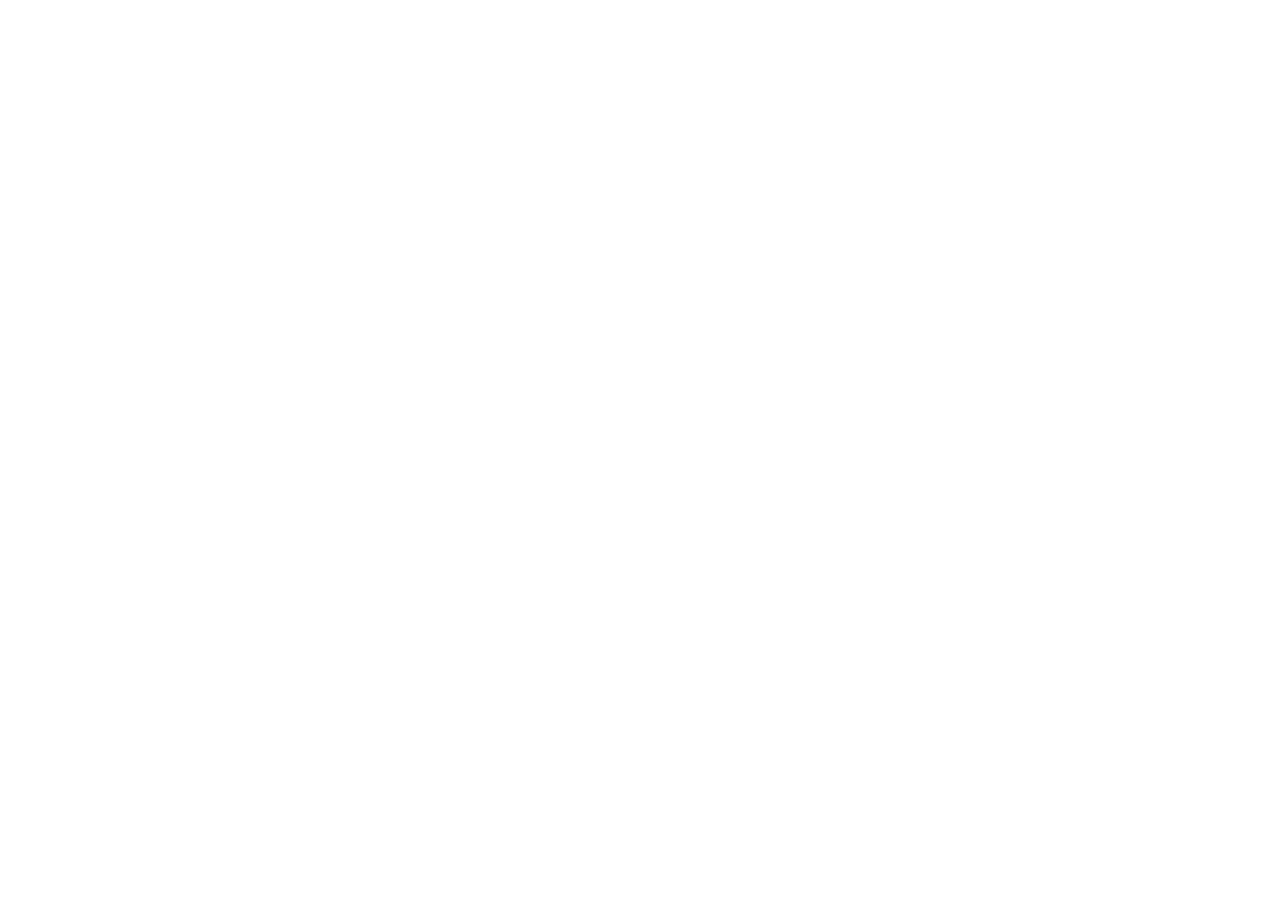
==== index.html @ bf9135ce "first" ====
<!DOCTYPE html>
<html lang="ko">
<head>
    <meta charset="UTF-8">
    <meta http-equiv="X-UA-Compatible" content="IE=edge">
    <meta name="viewport" content="width=device-width, initial-scale=1.0">
    <title>Document</title>
</head>
<body>
    <header></header>
    <div class="visual"></div>
    <div class="container"></div>
    <footer></footer>
</body>
</html>
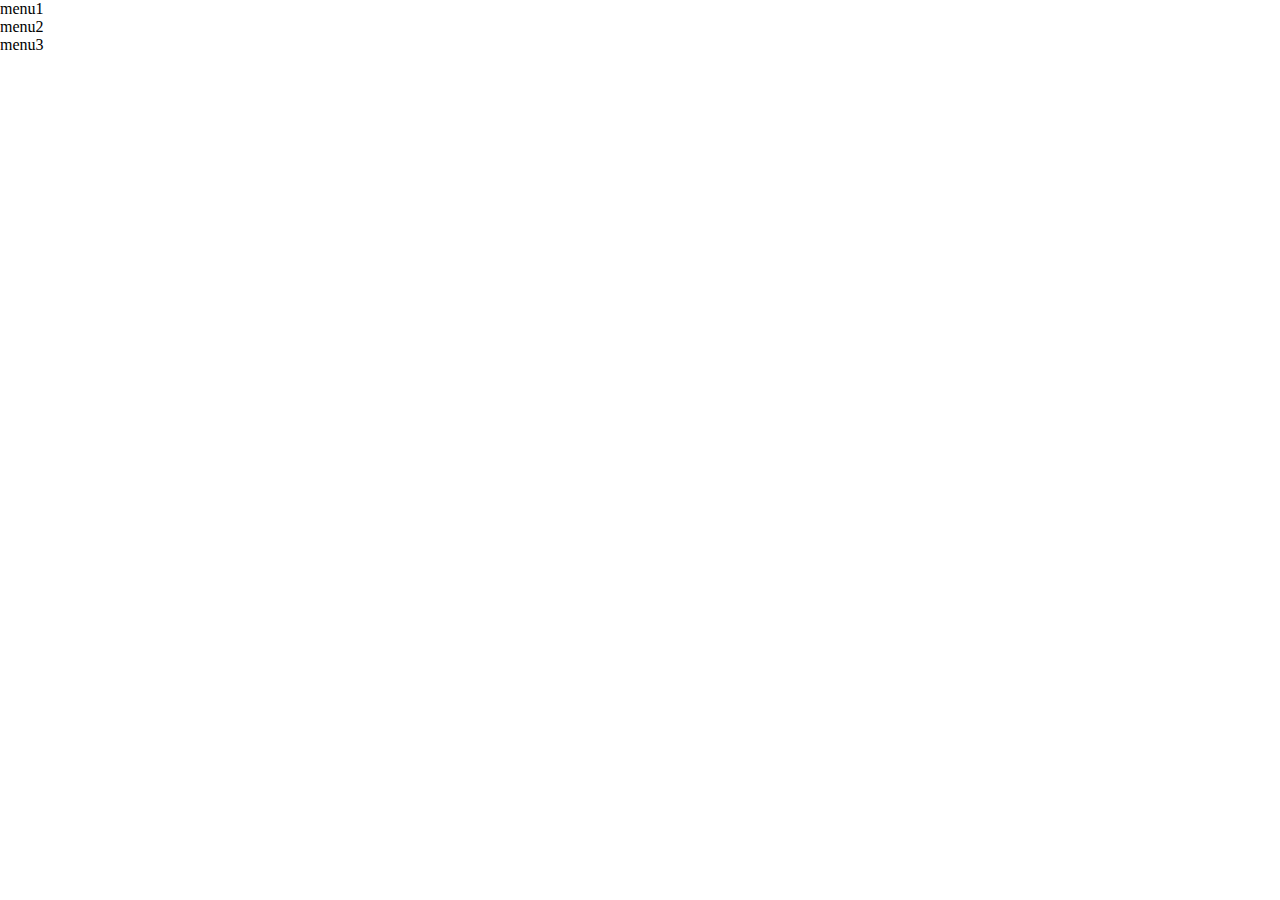
==== commit edc37f1c: "m1" ====
--- a/index.html
+++ b/index.html
@@ -5,9 +5,18 @@
     <meta http-equiv="X-UA-Compatible" content="IE=edge">
     <meta name="viewport" content="width=device-width, initial-scale=1.0">
     <title>Document</title>
+    <link rel="stylesheet" href="style.css">
 </head>
 <body>
-    <header></header>
+    <header>
+        <nav>
+            <ul>
+                <li>menu1</li>
+                <li>menu2</li>
+                <li>menu3</li>
+            </ul>
+        </nav>
+    </header>
     <div class="visual"></div>
     <div class="container"></div>
     <footer></footer>
--- a/style.css
+++ b/style.css
@@ -0,0 +1,2 @@
+@charset "utf-8";
+*{margin: 0;padding: 0;}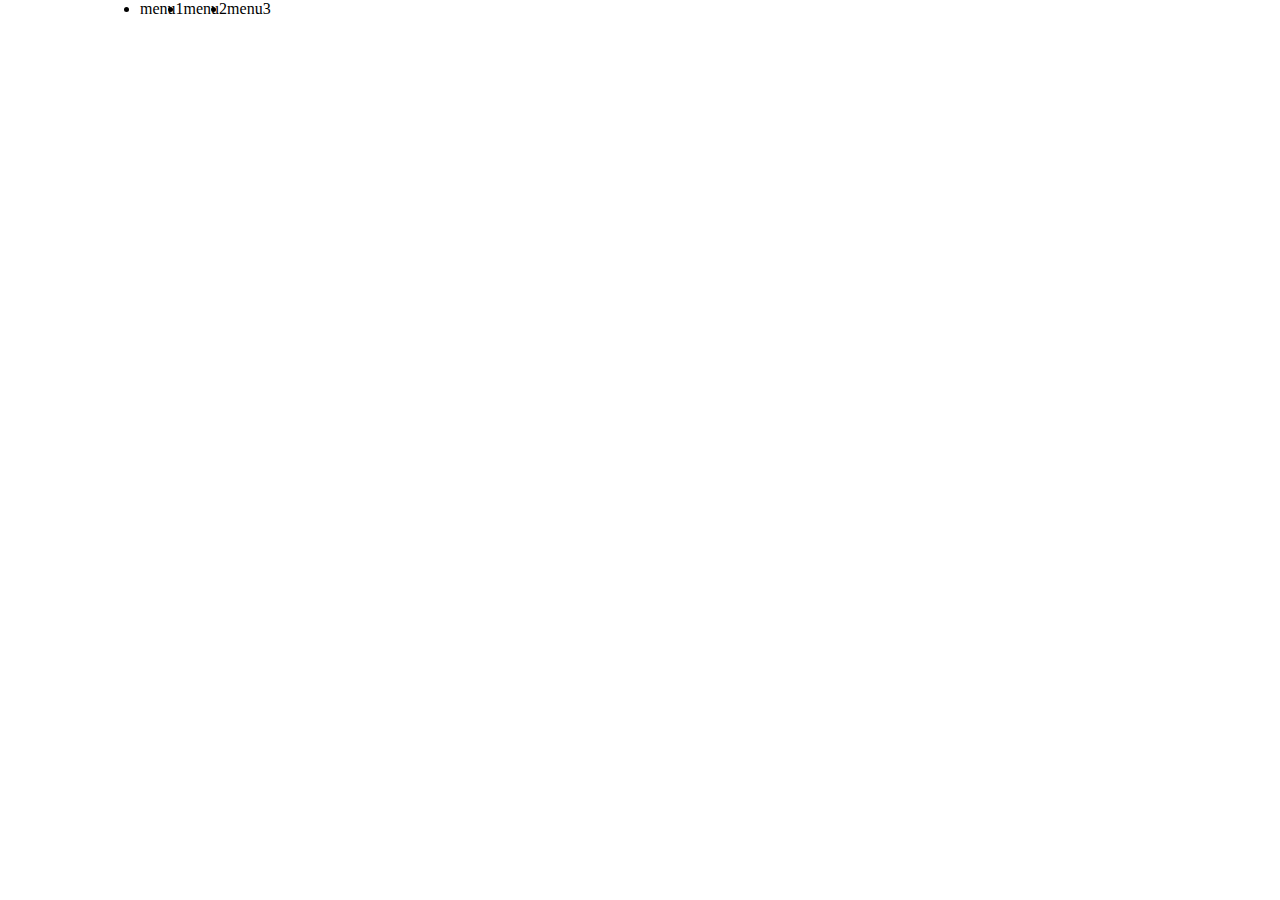
==== commit 8da4ca66: "main" ====
--- a/index.html
+++ b/index.html
@@ -17,8 +17,6 @@
             </ul>
         </nav>
     </header>
-    <div class="visual"></div>
-    <div class="container"></div>
-    <footer></footer>
+  
 </body>
 </html>--- a/style.css
+++ b/style.css
@@ -1,2 +1,13 @@
 @charset "utf-8";
-*{margin: 0;padding: 0;}+*{margin: 0;padding: 0;}
+header{width: 1000px;margin: 0 auto;}
+header li{float: left;}
+.visual{
+    width: 1000px;
+    background: red;
+}
+.header{
+    width: 100px;
+    height: 50px;
+    background: blue;
+}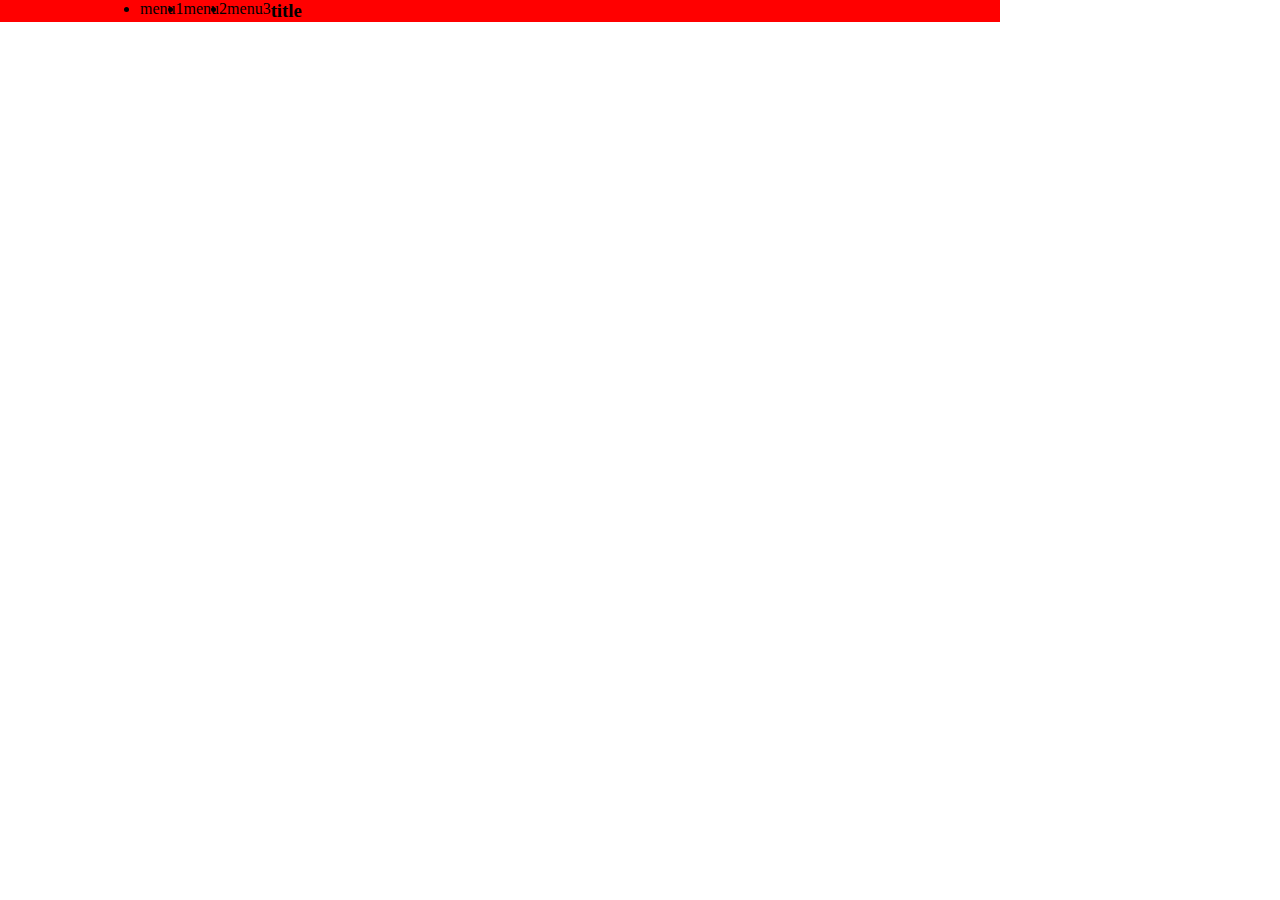
==== commit e185e6d4: "title" ====
--- a/index.html
+++ b/index.html
@@ -17,6 +17,8 @@
             </ul>
         </nav>
     </header>
-  
+  <div class="visual">
+    <h3>title</h3>
+  </div>
 </body>
 </html>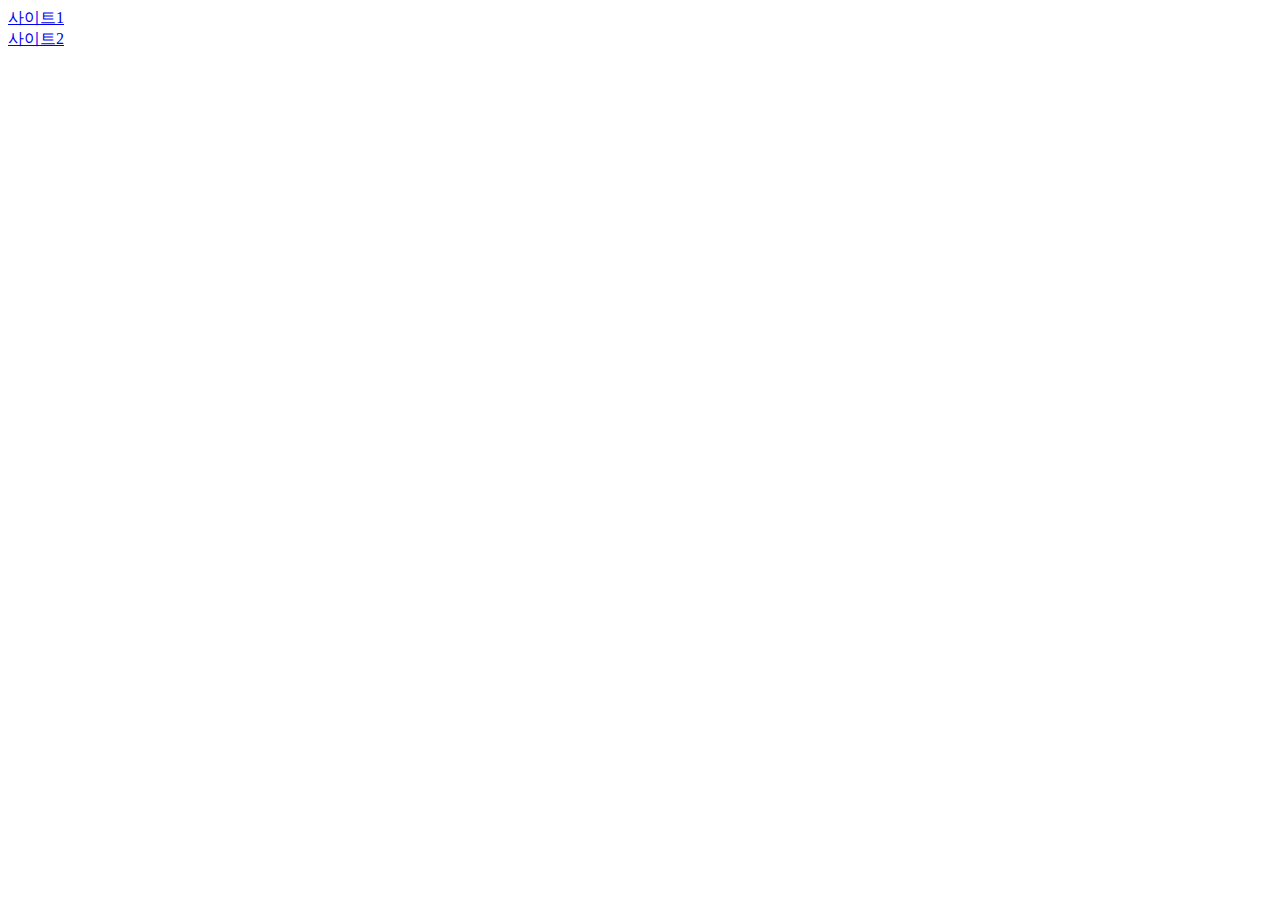
==== commit 6cc689a4: "index" ====
--- a/index.html
+++ b/index.html
@@ -5,20 +5,9 @@
     <meta http-equiv="X-UA-Compatible" content="IE=edge">
     <meta name="viewport" content="width=device-width, initial-scale=1.0">
     <title>Document</title>
-    <link rel="stylesheet" href="style.css">
 </head>
 <body>
-    <header>
-        <nav>
-            <ul>
-                <li>menu1</li>
-                <li>menu2</li>
-                <li>menu3</li>
-            </ul>
-        </nav>
-    </header>
-  <div class="visual">
-    <h3>title</h3>
-  </div>
+    <a href="01site/">사이트1</a><br>
+    <a href="02netmarble/">사이트2</a><br>
 </body>
 </html>